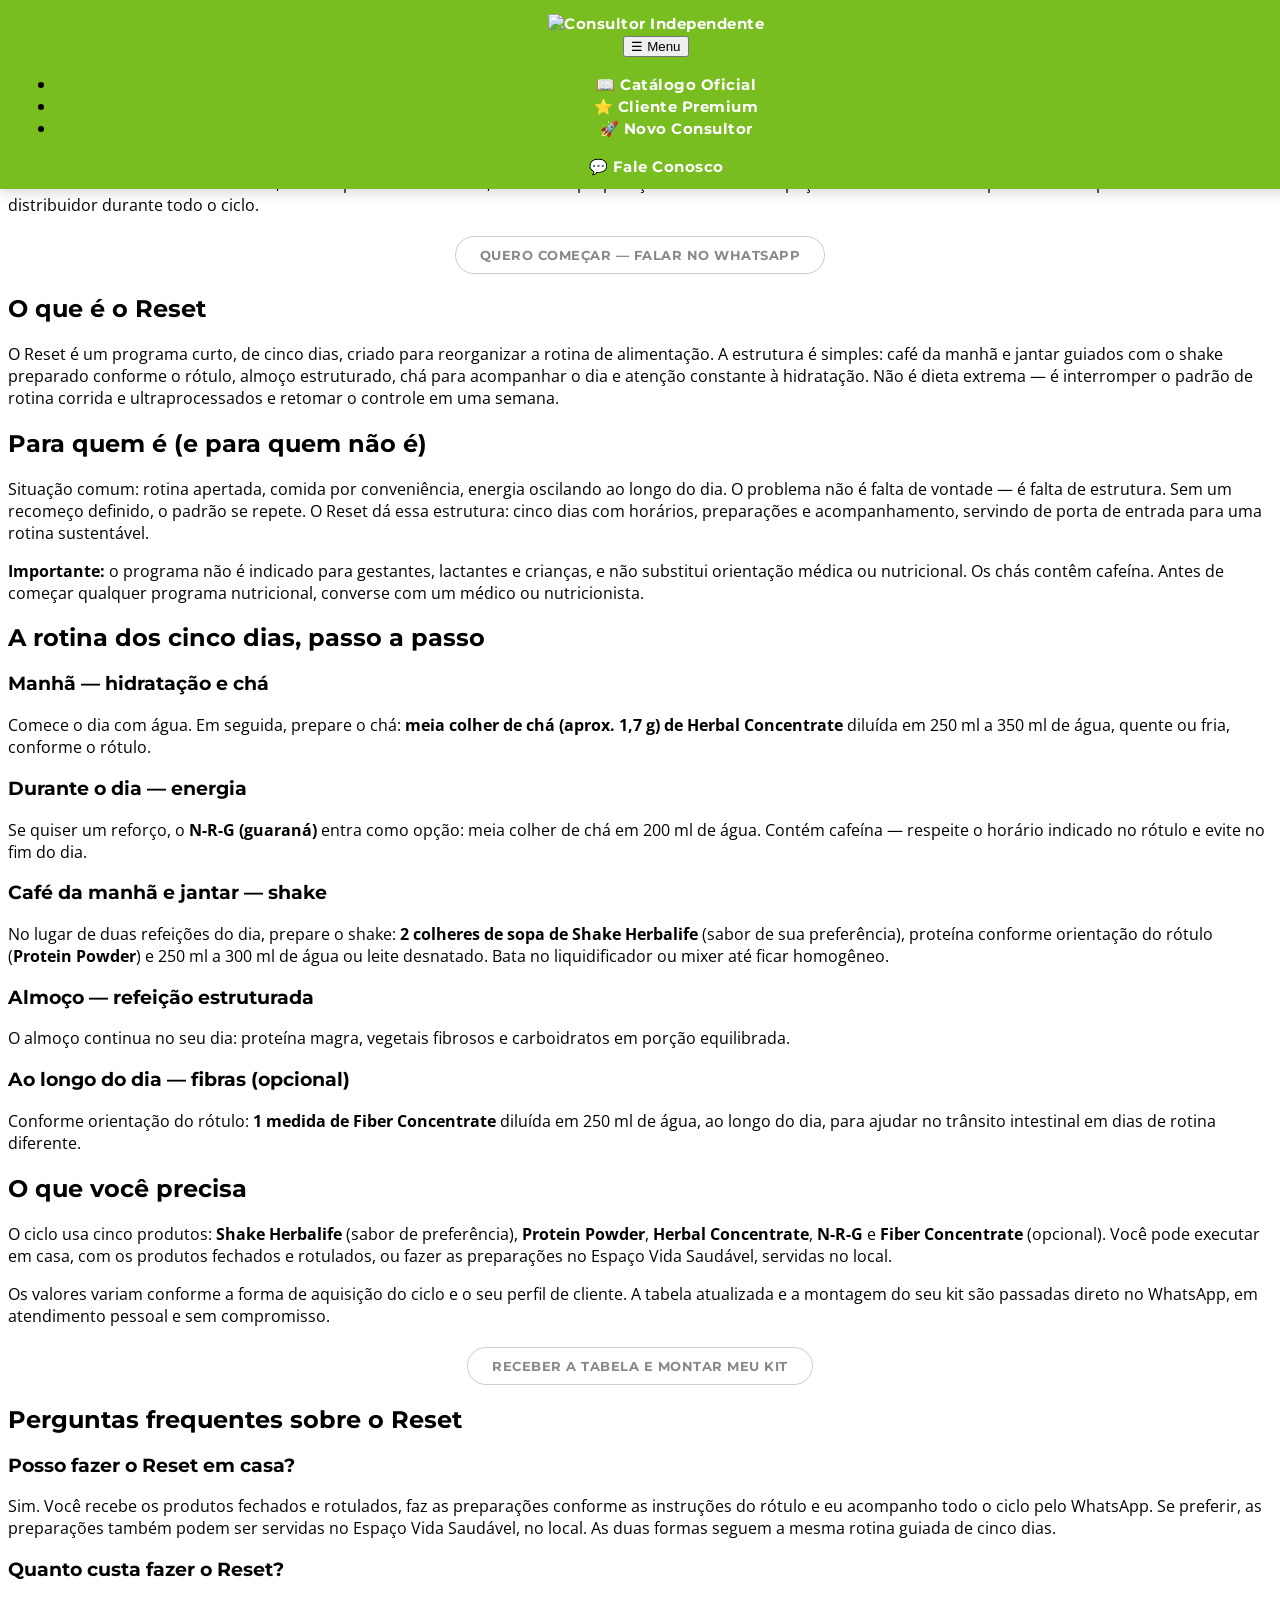
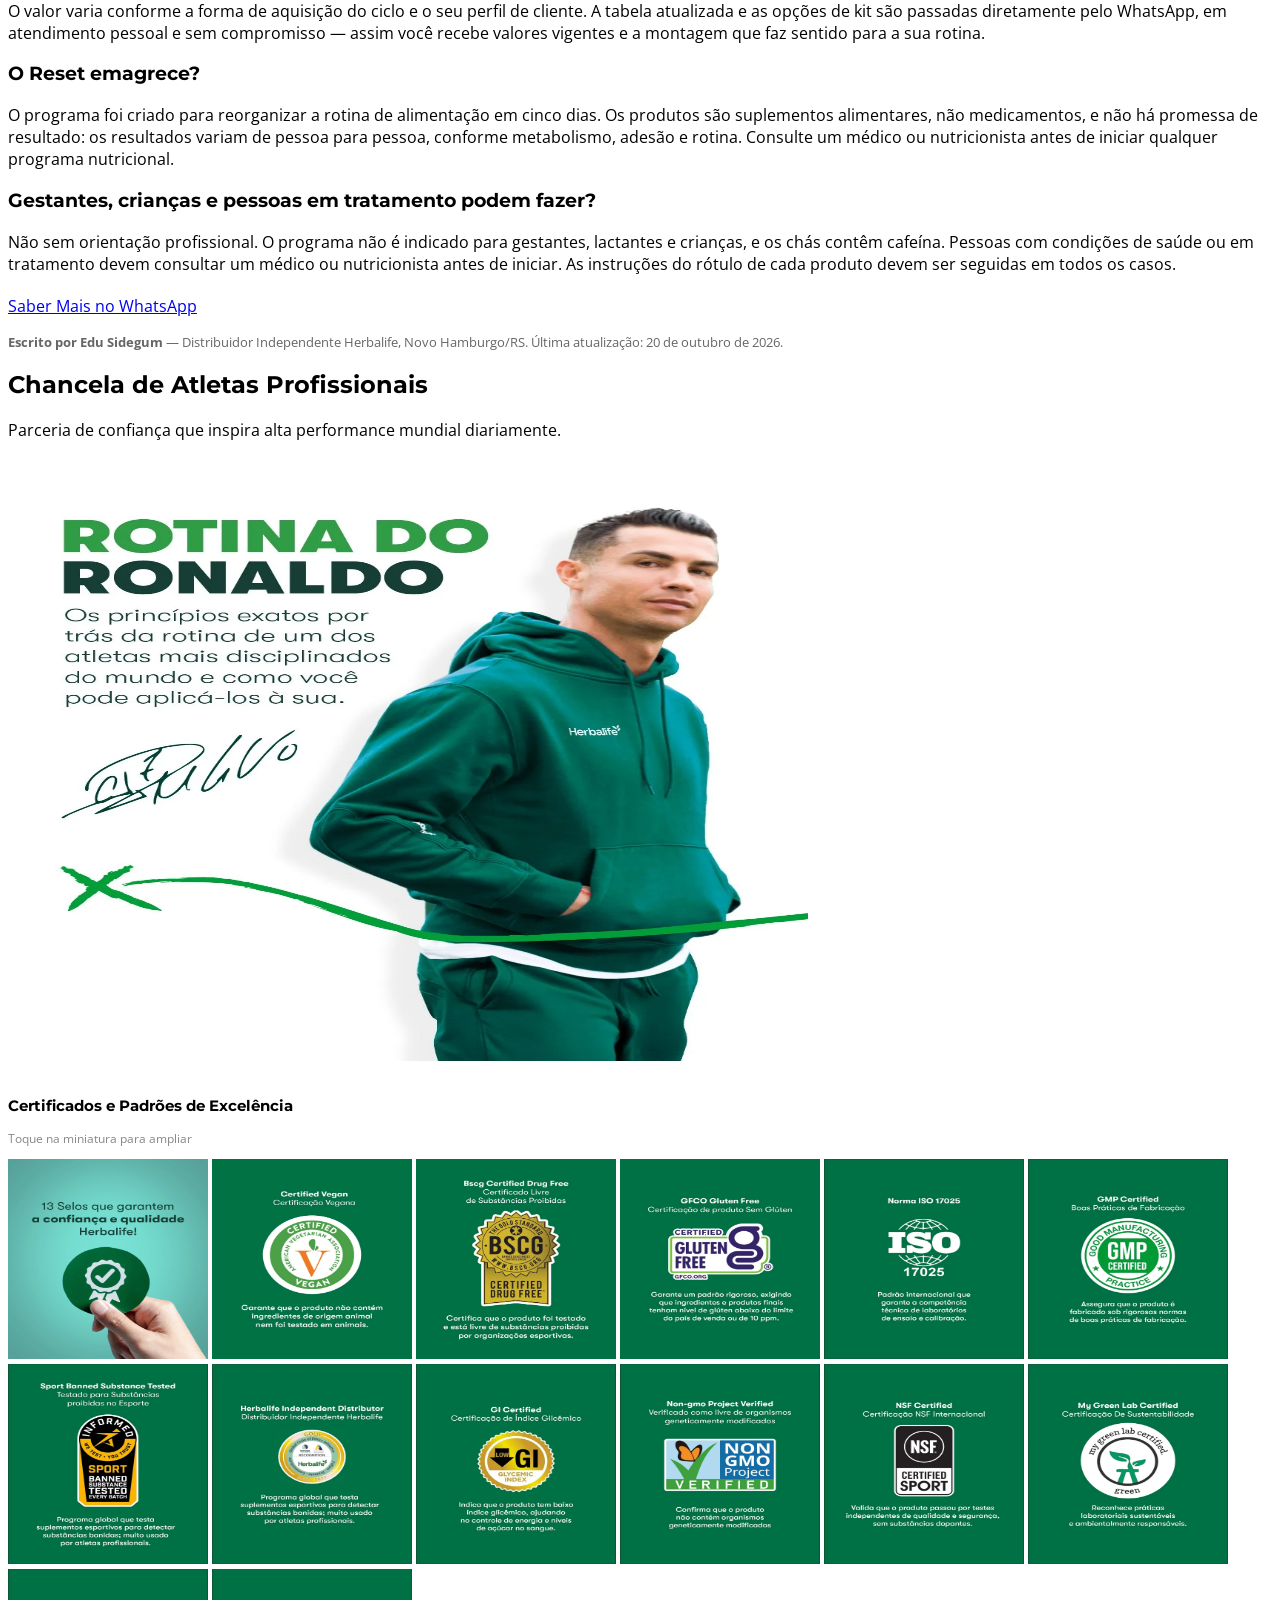
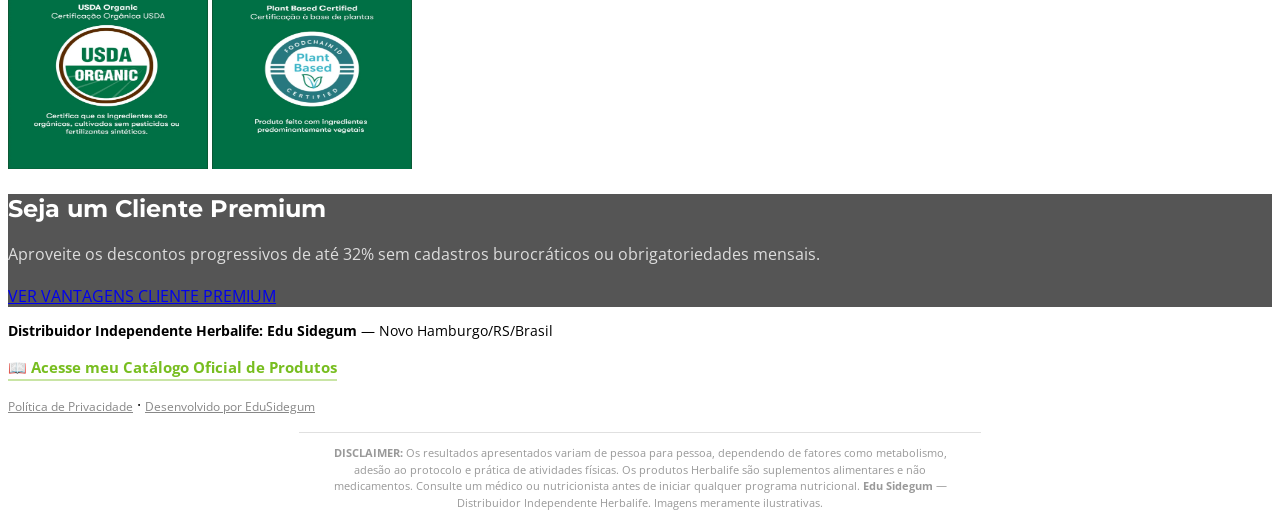
==== index_Vs1.html @ 4e740cec "Add index_Vs1.html for Reset program details" ====
<!DOCTYPE html>
<html lang="pt-BR">
<head>
    <meta charset="UTF-8">
    <meta name="viewport" content="width=device-width, initial-scale=1.0">

    <!-- SEO On-Page -->
    <title>Como Fazer o Reset de 5 Dias | Distribuidor Herbalife</title>
    <meta name="description" content="Passo a passo do Reset de 5 dias: rotina guiada com bebidas funcionais, hidratação e substituição de refeições. Acompanhamento em RS e todo Brasil.">
    <meta name="author" content="Edu Sidegum — Consultor Independente Herbalife">
    <meta name="theme-color" content="#78BE20">
    <link rel="canonical" href="https://edusidegum.github.io/reset/reset.html">
    <meta name="geo.region" content="BR-RS">
    <meta name="geo.placename" content="Novo Hamburgo">
    <meta name="robots" content="index, follow">

    <!-- Open Graph -->
    <meta property="og:title" content="Como Fazer o Reset de 5 Dias | Distribuidor Herbalife">
    <meta property="og:description" content="Rotina guiada de 5 dias com bebidas funcionais, hidratação e substituição de refeições. Acompanhamento do distribuidor.">
    <meta property="og:image" content="https://edusidegum.github.io/reset/img/reset1.png">
    <meta property="og:url" content="https://edusidegum.github.io/reset/reset.html">
    <meta property="og:type" content="article">
    <meta property="og:locale" content="pt_BR">

    <!-- Twitter Card -->
    <meta name="twitter:card" content="summary_large_image">
    <meta name="twitter:title" content="Como Fazer o Reset de 5 Dias | Distribuidor Herbalife">
    <meta name="twitter:description" content="Rotina guiada de 5 dias com bebidas funcionais, hidratação e substituição de refeições.">
    <meta name="twitter:image" content="https://edusidegum.github.io/reset/img/reset1.png">

    <link rel="preconnect" href="https://fonts.googleapis.com">
    <link rel="preconnect" href="https://fonts.gstatic.com" crossorigin>
    <link href="https://fonts.googleapis.com/css2?family=Montserrat:wght@700;800&family=Open+Sans:wght@400;600&display=swap" rel="stylesheet" media="print" onload="this.onload=null;this.media='all'">
    <noscript><link href="https://fonts.googleapis.com/css2?family=Montserrat:wght@700;800&family=Open+Sans:wght@400;600&display=swap" rel="stylesheet"></noscript>

    <!-- CSS externo compartilhado (hypedrink) — assíncrono -->
    <link rel="preload" href="https://edusidegum.github.io/hypedrink/assets/css/style.css" as="style" crossorigin="anonymous" onload="this.onload=null;this.rel='stylesheet'">
    <noscript><link rel="stylesheet" href="https://edusidegum.github.io/hypedrink/assets/css/style.css"></noscript>

    <!-- CSS Crítico Inline -->
    <style>
        .sticky-header {
            position: fixed;
            top: 0; left: 0;
            width: 100%;
            background: #78BE20;
            z-index: 1000;
            text-align: center;
            padding: 12px 16px;
            box-shadow: 0 4px 12px rgba(0,0,0,0.15);
        }
        .sticky-header a {
            color: #fff;
            font-family: 'Montserrat', sans-serif;
            font-weight: 700;
            font-size: 15px;
            text-decoration: none;
            letter-spacing: 0.5px;
        }
        .header-spacer { height: 56px; }
        body { font-family: 'Open Sans', Arial, Helvetica, sans-serif; }
        h1, h2, h3 { font-family: 'Montserrat', Arial Black, sans-serif; }
    </style>

    <!-- JSON-LD Structured Data -->
    <script type="application/ld+json">
    {
        "@context": "https://schema.org",
        "@graph": [
            {
                "@type": "Organization",
                "@id": "https://edusidegum.github.io/reset/#organization",
                "name": "Edu Sidegum — Consultor Independente Herbalife",
                "url": "https://edusidegum.github.io/reset/",
                "contactPoint": {
                    "@type": "ContactPoint",
                    "telephone": "+55-51-99966-3200",
                    "contactType": "customer service",
                    "areaServed": "BR",
                    "availableLanguage": "Portuguese"
                },
                "address": {
                    "@type": "PostalAddress",
                    "addressLocality": "Novo Hamburgo",
                    "addressRegion": "RS",
                    "addressCountry": "BR"
                }
            },
            {
                "@type": "WebSite",
                "@id": "https://edusidegum.github.io/reset/#website",
                "url": "https://edusidegum.github.io/reset/",
                "name": "Reset 5 Dias — Distribuidor Independente Herbalife",
                "inLanguage": "pt-BR",
                "publisher": { "@id": "https://edusidegum.github.io/reset/#organization" }
            },
            {
                "@type": "WebPage",
                "@id": "https://edusidegum.github.io/reset/reset.html#webpage",
                "url": "https://edusidegum.github.io/reset/reset.html",
                "name": "Como Fazer o Reset de 5 Dias | Distribuidor Herbalife",
                "isPartOf": { "@id": "https://edusidegum.github.io/reset/#website" },
                "inLanguage": "pt-BR",
                "datePublished": "2026-10-20",
                "dateModified": "2026-10-20",
                "author": { "@id": "https://edusidegum.github.io/reset/#organization" }
            },
            {
                "@type": "BreadcrumbList",
                "@id": "https://edusidegum.github.io/reset/reset.html#breadcrumb",
                "itemListElement": [
                    { "@type": "ListItem", "position": 1, "name": "Home", "item": "https://edusidegum.github.io/reset/" },
                    { "@type": "ListItem", "position": 2, "name": "Como Fazer o Reset", "item": "https://edusidegum.github.io/reset/reset.html" }
                ]
            },
            {
                "@type": "FAQPage",
                "@id": "https://edusidegum.github.io/reset/reset.html#faq",
                "mainEntity": [
                    {
                        "@type": "Question",
                        "name": "Posso fazer o Reset em casa?",
                        "acceptedAnswer": {
                            "@type": "Answer",
                            "text": "Sim. Você recebe os produtos fechados e rotulados, faz as preparações conforme as instruções do rótulo e o distribuidor acompanha todo o ciclo pelo WhatsApp. Se preferir, as preparações também podem ser servidas no Espaço Vida Saudável, no local. As duas formas seguem a mesma rotina guiada de cinco dias."
                        }
                    },
                    {
                        "@type": "Question",
                        "name": "Quanto custa fazer o Reset?",
                        "acceptedAnswer": {
                            "@type": "Answer",
                            "text": "O valor varia conforme a forma de aquisição do ciclo e o seu perfil de cliente. A tabela atualizada e as opções de kit são passadas diretamente pelo WhatsApp, em atendimento pessoal e sem compromisso — assim você recebe valores vigentes e a montagem que faz sentido para a sua rotina."
                        }
                    },
                    {
                        "@type": "Question",
                        "name": "O Reset emagrece?",
                        "acceptedAnswer": {
                            "@type": "Answer",
                            "text": "O programa foi criado para reorganizar a rotina de alimentação em cinco dias. Os produtos são suplementos alimentares, não medicamentos, e não há promessa de resultado: os resultados variam de pessoa para pessoa, conforme metabolismo, adesão e rotina. Consulte um médico ou nutricionista antes de iniciar qualquer programa nutricional."
                        }
                    },
                    {
                        "@type": "Question",
                        "name": "Gestantes, crianças e pessoas em tratamento podem fazer?",
                        "acceptedAnswer": {
                            "@type": "Answer",
                            "text": "Não sem orientação profissional. O programa não é indicado para gestantes, lactantes e crianças, e os chás contêm cafeína. Pessoas com condições de saúde ou em tratamento devem consultar um médico ou nutricionista antes de iniciar. As instruções do rótulo de cada produto devem ser seguidas em todos os casos."
                        }
                    }
                ]
            }
        ]
    }
    </script>
</head>

<body>
<!-- ═══════════ HEADER STICKY ═══════════ -->
    <header class="sticky-header" role="banner" aria-label="Barra de navegação principal">
        <a href="https://edusidegum.github.io/reset/" aria-label="Página inicial Reset" class="topbar-brand">
            <img src="https://edusidegum.github.io/hypedrink/img/Herbalife-Logo.webp" alt="Consultor Independente" class="topbar-logo" width="128" height="128">
        </a>
        <nav class="menu-dropdown" aria-label="Menu de páginas">
            <button class="menu-toggle" aria-label="Abrir menu">☰ Menu</button>
            <ul class="menu-lista">
                <li><a href="https://catalogoherbalife.com.br/edusidegum" target="_blank" rel="noopener">📖 Catálogo Oficial</a></li>
                <li><a href="https://edusidegum.github.io/HLFPremium/cadastro/" target="_blank" rel="noopener">⭐ Cliente Premium</a></li>
                <li><a href="https://edusidegum.github.io/cadastro/cadastro.html" target="_blank" rel="noopener">🚀 Novo Consultor</a></li>
            </ul>
        </nav>
        <a href="https://wa.me/5551999663200?text=Resset%2C%20como%20fazer%20%3F" class="btn-cta" target="_blank" rel="noopener" aria-label="Falar no WhatsApp">💬 Fale Conosco</a>
    </header>
    <div class="header-spacer"></div>

<!-- ═══════════ CONTEÚDO PRINCIPAL ═══════════ -->
    <main class="container" role="main">
        <!-- Breadcrumb -->
        <nav aria-label="Breadcrumb" style="font-size:12px;color:#999;margin-bottom:12px;padding:0 4px;">
            <ol style="list-style:none;display:flex;gap:6px;padding:0;margin:0;">
                <li><a href="index.html" style="color:#78BE20;text-decoration:none;">Home</a></li>
                <li style="color:#bbb;">›</li>
                <li aria-current="page" style="color:#666;">Como Fazer o Reset</li>
            </ol>
        </nav>

        <section class="card" id="introducao" aria-labelledby="headline-como-fazer">
            <h1 id="headline-como-fazer">Como Fazer o Reset de 5 Dias</h1>
            <p>O <strong>Reset de 5 Dias</strong> é um programa guiado com produtos Herbalife: bebidas funcionais, hidratação reforçada e substituição de refeições por shake, ao longo de cinco dias. Você executa a rotina em casa, com os produtos fechados, ou com as preparações servidas no Espaço Vida Saudável — sempre com acompanhamento do distribuidor durante todo o ciclo.</p>
            <p style="text-align:center;margin:20px 0;">
                <a href="https://wa.me/5551999663200?text=Resset%2C%20como%20fazer%20%3F" target="_blank" rel="noopener" style="display:inline-block;padding:10px 24px;border:1px solid #ccc;border-radius:50px;color:#888;background:#fff;font-family:'Montserrat',sans-serif;font-size:13px;font-weight:700;text-decoration:none;text-transform:uppercase;letter-spacing:0.5px;transition:all 0.2s;">Quero começar — falar no WhatsApp</a>
            </p>

            <h2 id="o-que-e">O que é o Reset</h2>
            <p>O Reset é um programa curto, de cinco dias, criado para reorganizar a rotina de alimentação. A estrutura é simples: café da manhã e jantar guiados com o shake preparado conforme o rótulo, almoço estruturado, chá para acompanhar o dia e atenção constante à hidratação. Não é dieta extrema — é interromper o padrão de rotina corrida e ultraprocessados e retomar o controle em uma semana.</p>

            <h2 id="para-quem">Para quem é (e para quem não é)</h2>
            <p>Situação comum: rotina apertada, comida por conveniência, energia oscilando ao longo do dia. O problema não é falta de vontade — é falta de estrutura. Sem um recomeço definido, o padrão se repete. O Reset dá essa estrutura: cinco dias com horários, preparações e acompanhamento, servindo de porta de entrada para uma rotina sustentável.</p>
            <p><strong>Importante:</strong> o programa não é indicado para gestantes, lactantes e crianças, e não substitui orientação médica ou nutricional. Os chás contêm cafeína. Antes de começar qualquer programa nutricional, converse com um médico ou nutricionista.</p>

            <h2 id="rotina">A rotina dos cinco dias, passo a passo</h2>

            <h3>Manhã — hidratação e chá</h3>
            <p>Comece o dia com água. Em seguida, prepare o chá: <strong>meia colher de chá (aprox. 1,7 g) de Herbal Concentrate</strong> diluída em 250 ml a 350 ml de água, quente ou fria, conforme o rótulo.</p>

            <h3>Durante o dia — energia</h3>
            <p>Se quiser um reforço, o <strong>N-R-G (guaraná)</strong> entra como opção: meia colher de chá em 200 ml de água. Contém cafeína — respeite o horário indicado no rótulo e evite no fim do dia.</p>

            <h3>Café da manhã e jantar — shake</h3>
            <p>No lugar de duas refeições do dia, prepare o shake: <strong>2 colheres de sopa de Shake Herbalife</strong> (sabor de sua preferência), proteína conforme orientação do rótulo (<strong>Protein Powder</strong>) e 250 ml a 300 ml de água ou leite desnatado. Bata no liquidificador ou mixer até ficar homogêneo.</p>

            <h3>Almoço — refeição estruturada</h3>
            <p>O almoço continua no seu dia: proteína magra, vegetais fibrosos e carboidratos em porção equilibrada.</p>

            <h3>Ao longo do dia — fibras (opcional)</h3>
            <p>Conforme orientação do rótulo: <strong>1 medida de Fiber Concentrate</strong> diluída em 250 ml de água, ao longo do dia, para ajudar no trânsito intestinal em dias de rotina diferente.</p>
        </section>

        <section class="card" id="o-que-precisa" aria-labelledby="headline-precisa">
            <h2 id="headline-precisa">O que você precisa</h2>
            <p>O ciclo usa cinco produtos: <strong>Shake Herbalife</strong> (sabor de preferência), <strong>Protein Powder</strong>, <strong>Herbal Concentrate</strong>, <strong>N-R-G</strong> e <strong>Fiber Concentrate</strong> (opcional). Você pode executar em casa, com os produtos fechados e rotulados, ou fazer as preparações no Espaço Vida Saudável, servidas no local.</p>
            <p>Os valores variam conforme a forma de aquisição do ciclo e o seu perfil de cliente. A tabela atualizada e a montagem do seu kit são passadas direto no WhatsApp, em atendimento pessoal e sem compromisso.</p>
            <p style="text-align:center;margin:20px 0;">
                <a href="https://wa.me/5551999663200?text=Resset%2C%20como%20fazer%20%3F" target="_blank" rel="noopener" style="display:inline-block;padding:10px 24px;border:1px solid #ccc;border-radius:50px;color:#888;background:#fff;font-family:'Montserrat',sans-serif;font-size:13px;font-weight:700;text-decoration:none;text-transform:uppercase;letter-spacing:0.5px;transition:all 0.2s;">Receber a tabela e montar meu kit</a>
            </p>
        </section>

        <div class="separator-1" aria-hidden="true"></div>

        <section class="card" id="faq" aria-labelledby="headline-faq">
            <h2 id="headline-faq">Perguntas frequentes sobre o Reset</h2>

            <h3>Posso fazer o Reset em casa?</h3>
            <p>Sim. Você recebe os produtos fechados e rotulados, faz as preparações conforme as instruções do rótulo e eu acompanho todo o ciclo pelo WhatsApp. Se preferir, as preparações também podem ser servidas no Espaço Vida Saudável, no local. As duas formas seguem a mesma rotina guiada de cinco dias.</p>

            <h3>Quanto custa fazer o Reset?</h3>
            <p>O valor varia conforme a forma de aquisição do ciclo e o seu perfil de cliente. A tabela atualizada e as opções de kit são passadas diretamente pelo WhatsApp, em atendimento pessoal e sem compromisso — assim você recebe valores vigentes e a montagem que faz sentido para a sua rotina.</p>

            <h3>O Reset emagrece?</h3>
            <p>O programa foi criado para reorganizar a rotina de alimentação em cinco dias. Os produtos são suplementos alimentares, não medicamentos, e não há promessa de resultado: os resultados variam de pessoa para pessoa, conforme metabolismo, adesão e rotina. Consulte um médico ou nutricionista antes de iniciar qualquer programa nutricional.</p>

            <h3>Gestantes, crianças e pessoas em tratamento podem fazer?</h3>
            <p>Não sem orientação profissional. O programa não é indicado para gestantes, lactantes e crianças, e os chás contêm cafeína. Pessoas com condições de saúde ou em tratamento devem consultar um médico ou nutricionista antes de iniciar. As instruções do rótulo de cada produto devem ser seguidas em todos os casos.</p>

            <p style="margin-top:20px;">
                <a href="https://wa.me/5551999663200?text=Resset%2C%20como%20fazer%20%3F" class="btn-primary-whats" aria-label="Falar sobre o Reset no WhatsApp">Saber Mais no WhatsApp</a>
            </p>
        </section>

        <section class="card" id="autoria" style="font-size:13px;color:#666;">
            <p style="margin:0;"><strong>Escrito por Edu Sidegum</strong> — Distribuidor Independente Herbalife, Novo Hamburgo/RS. Última atualização: 20 de outubro de 2026.</p>
        </section>
    </main>

     <!-- Chancela de Atletas Profissionais -->
        <section class="card" aria-labelledby="headline-chancela">
            <h2 id="headline-chancela">Chancela de Atletas Profissionais</h2>
            <p style="margin-bottom:20px;">Parceria de confiança que inspira alta performance mundial diariamente.</p>
            <img class="img-fluid" src="img/cr7_20anos.webp" width="800" height="600" alt="Cristiano Ronaldo celebrando 20 anos de parceria com a Herbalife Nutrition" loading="lazy">
            <h3 style="margin-top:30px;font-size:15px;">Certificados e Padrões de Excelência</h3>
            <p style="font-size:12px;color:#888;">Toque na miniatura para ampliar</p>
            <div class="selos-carrossel" role="list" aria-label="Galeria de certificados e selos de excelência">
                <img src="img/selos/selo1.webp"   width="200" height="200" alt="Certificado 1"  role="listitem" loading="lazy" onclick="openLightbox(this.src)">
                <img src="img/selos/selo12.webp"  width="200" height="200" alt="Certificado 2"  role="listitem" loading="lazy" onclick="openLightbox(this.src)">
                <img src="img/selos/selo123.webp" width="200" height="200" alt="Certificado 3"  role="listitem" loading="lazy" onclick="openLightbox(this.src)">
                <img src="img/selos/selo4.webp"   width="200" height="200" alt="Certificado 4"  role="listitem" loading="lazy" onclick="openLightbox(this.src)">
                <img src="img/selos/selo45.webp"  width="200" height="200" alt="Certificado 5"  role="listitem" loading="lazy" onclick="openLightbox(this.src)">
                <img src="img/selos/selo456.webp" width="200" height="200" alt="Certificado 6"  role="listitem" loading="lazy" onclick="openLightbox(this.src)">
                <img src="img/selos/selo7.webp"   width="200" height="200" alt="Certificado 7"  role="listitem" loading="lazy" onclick="openLightbox(this.src)">
                <img src="img/selos/selo78.webp"  width="200" height="200" alt="Certificado 8"  role="listitem" loading="lazy" onclick="openLightbox(this.src)">
                <img src="img/selos/selo789.webp" width="200" height="200" alt="Certificado 9"  role="listitem" loading="lazy" onclick="openLightbox(this.src)">
                <img src="img/selos/selo9.webp"   width="200" height="200" alt="Certificado 10" role="listitem" loading="lazy" onclick="openLightbox(this.src)">
                <img src="img/selos/selo91.webp"  width="200" height="200" alt="Certificado 11" role="listitem" loading="lazy" onclick="openLightbox(this.src)">
                <img src="img/selos/selo911.webp" width="200" height="200" alt="Certificado 12" role="listitem" loading="lazy" onclick="openLightbox(this.src)">
                <img src="img/selos/selo913.webp" width="200" height="200" alt="Certificado 13" role="listitem" loading="lazy" onclick="openLightbox(this.src)">
                <img src="img/selos/selo914.webp" width="200" height="200" alt="Certificado 14" role="listitem" loading="lazy" onclick="openLightbox(this.src)">
            </div>
        </section>

        <div class="separator-3" aria-hidden="true"></div>

        <!-- Cliente Premium -->
        <section class="card" style="background:#555;color:white;" aria-labelledby="headline-premium">
            <h2 id="headline-premium">Seja um Cliente Premium</h2>
            <p style="color:#DDD;margin-bottom:20px;">Aproveite os descontos progressivos de até 32% sem cadastros burocráticos ou obrigatoriedades mensais.</p>
            <a href="https://edusidegum.github.io/cadastro/cadastro.html" target="_blank" rel="noopener" class="btn-secondary" aria-label="Ver vantagens do Cliente Premium (abre em nova aba)">VER VANTAGENS CLIENTE PREMIUM</a>
        </section>
    </main>

    <!-- ═══════════ RODAPÉ ═══════════ -->

    <!-- ═══════════ RODAPÉ ═══════════ -->
    <footer role="contentinfo">
        <p style="font-size:14px;margin-bottom:12px;"><strong>Distribuidor Independente Herbalife: Edu Sidegum</strong> — Novo Hamburgo/RS/Brasil</p>
        <p>
            <a href="https://catalogoherbalife.com.br/edusidegum" target="_blank" rel="noopener" style="color:#78BE20;font-weight:bold;font-size:15px;text-decoration:none;border-bottom:2px solid rgba(120,190,32,0.4);padding-bottom:2px;" aria-label="Acessar catálogo oficial de produtos Herbalife (abre em nova aba)">📖 Acesse meu Catálogo Oficial de Produtos</a>
        </p>
        <p>
            <a href="https://edusidegum.github.io/menu/compartilhado/politicadeprivacidade.html" style="color:#888;font-size:12px;">Política de Privacidade</a>
            ·
            <a href="https://edusidegum.github.io/edusidegum/" style="color:#888;font-size:12px;">Desenvolvido por EduSidegum</a>
        </p>
        <div style="max-width:650px;margin:10px auto 0;padding:12px 16px;border-top:1px solid #e0e0e0;text-align:center;">
            <p style="font-size:11px;color:#999;line-height:1.5;margin:0;">
                <strong>DISCLAIMER:</strong> Os resultados apresentados variam de pessoa para pessoa, dependendo de fatores como metabolismo, adesão ao protocolo e prática de atividades físicas. Os produtos Herbalife são suplementos alimentares e não medicamentos. Consulte um médico ou nutricionista antes de iniciar qualquer programa nutricional. <strong>Edu Sidegum</strong> — Distribuidor Independente Herbalife. Imagens meramente ilustrativas.
            </p>
        </div>
    </footer>

<!-- ═══════════ SCRIPTS ═══════════ -->
    <script src="https://edusidegum.github.io/menu/scripts/bloco-incluir.js" defer></script>
</body>
</html>
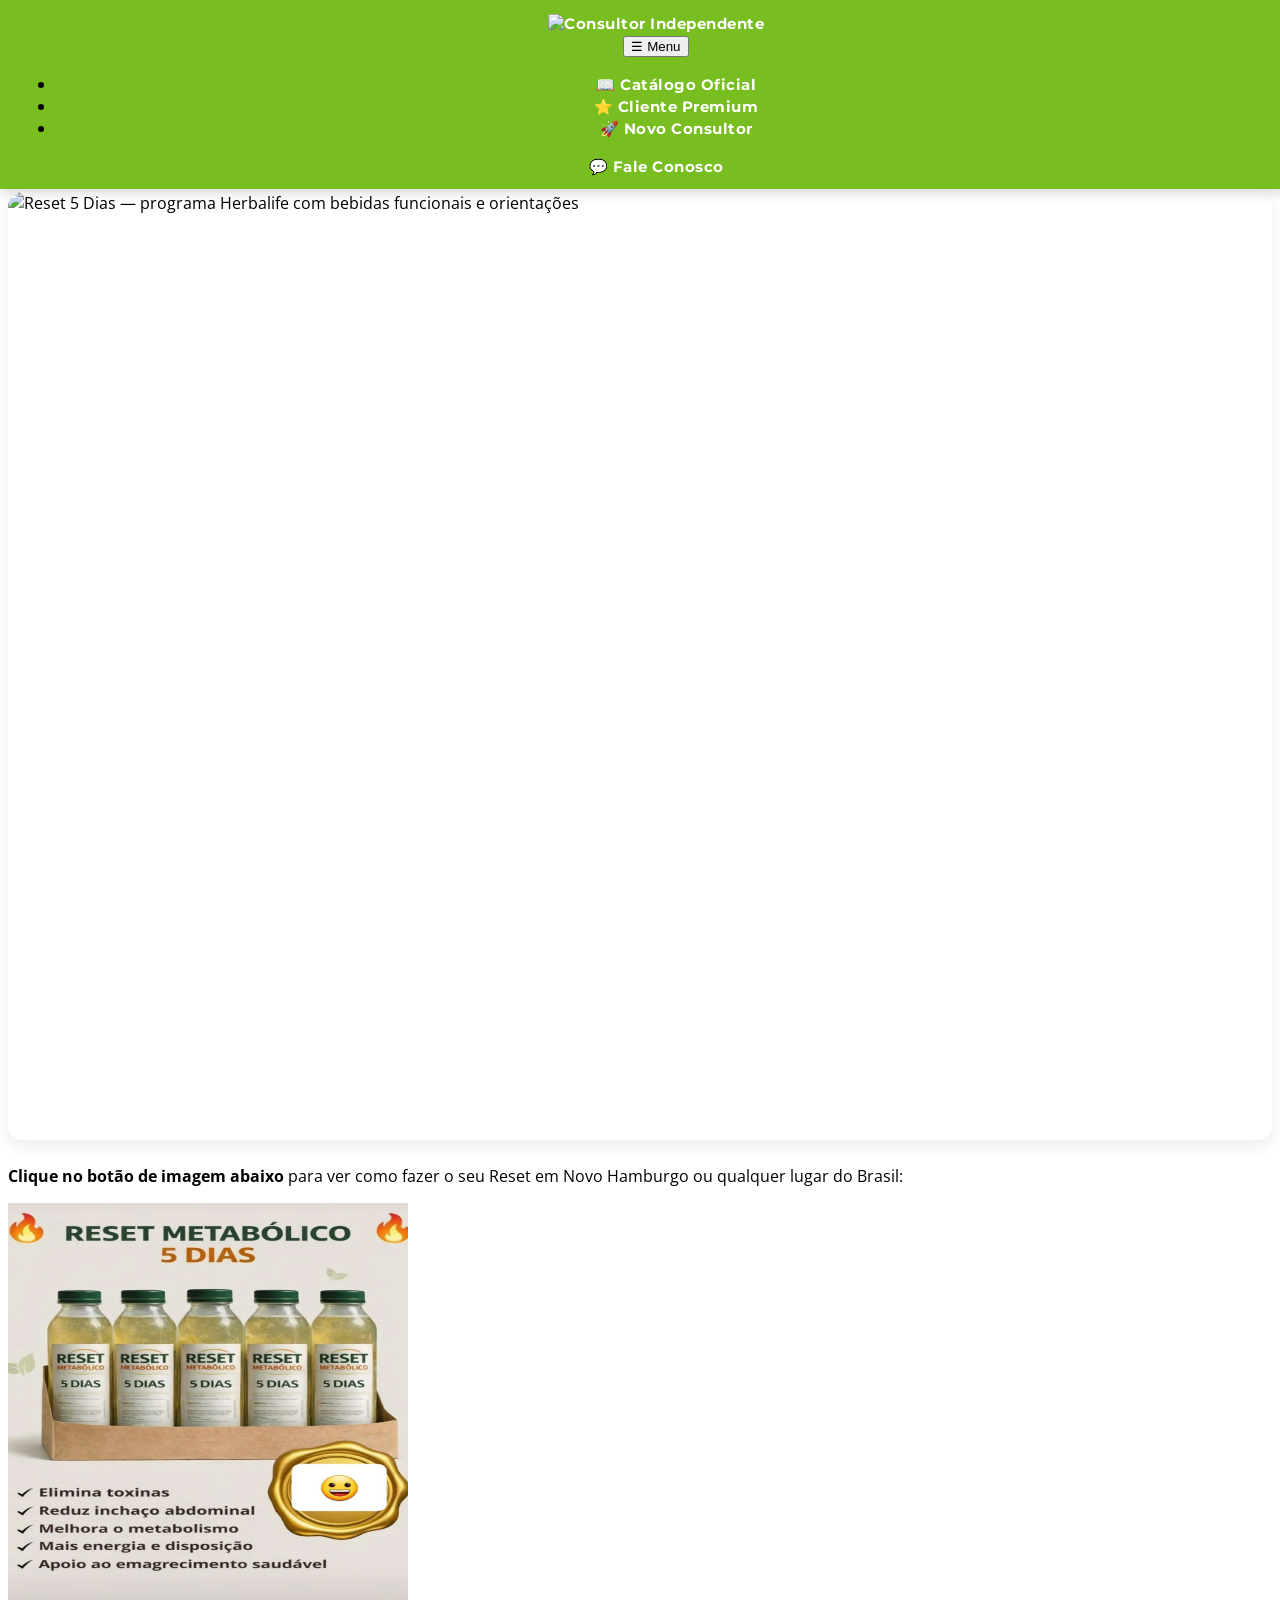
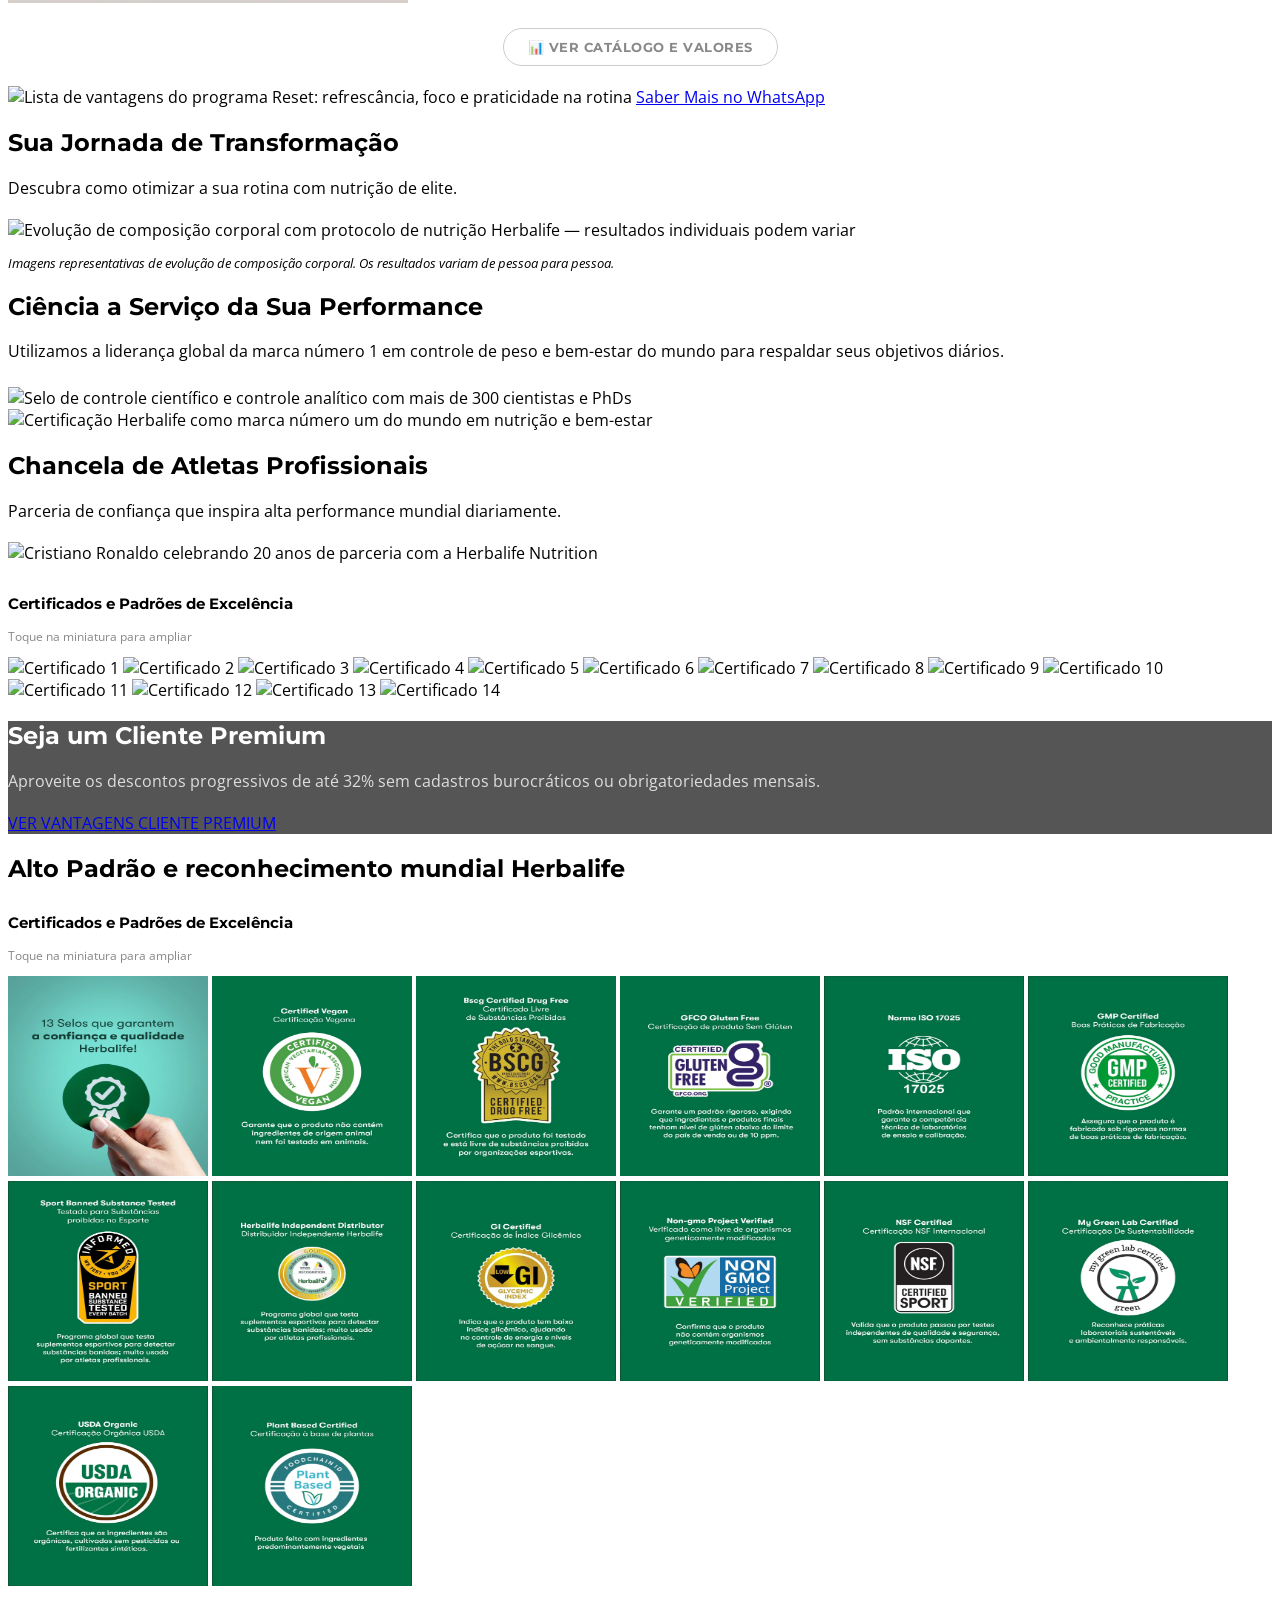
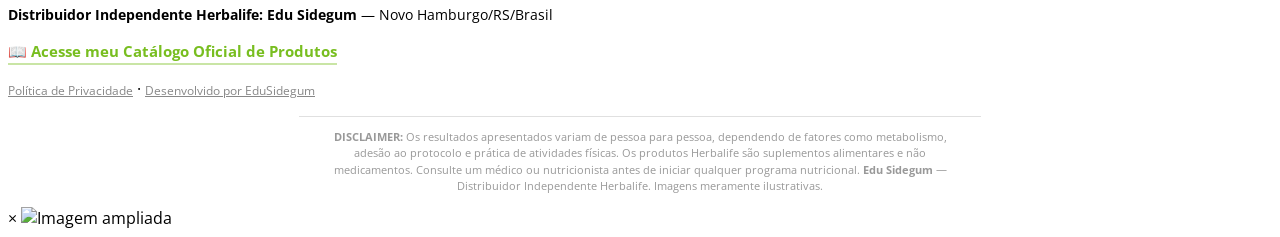
==== commit 7ca1fe58: "Revise SEO meta tags and content for Reset 5 Days Updated meta tags for SEO and adjusted links for t" ====
--- a/index_Vs1.html
+++ b/index_Vs1.html
@@ -1,39 +1,46 @@
 <!DOCTYPE html>
 <html lang="pt-BR">
-<head>
+  <head>
     <meta charset="UTF-8">
     <meta name="viewport" content="width=device-width, initial-scale=1.0">
 
     <!-- SEO On-Page -->
-    <title>Como Fazer o Reset de 5 Dias | Distribuidor Herbalife</title>
-    <meta name="description" content="Passo a passo do Reset de 5 dias: rotina guiada com bebidas funcionais, hidratação e substituição de refeições. Acompanhamento em RS e todo Brasil.">
+    <meta name="description" content="Distribuidor Independente Herbalife - RS / BR. Conheça o Reset 5 Dias, com desconto de até 32%. Acompanhamento personalizado e entrega em todo Brasil.">
     <meta name="author" content="Edu Sidegum — Consultor Independente Herbalife">
     <meta name="theme-color" content="#78BE20">
-    <link rel="canonical" href="https://edusidegum.github.io/reset/reset.html">
+    <link rel="canonical" href="https://edusidegum.github.io/reset/">
     <meta name="geo.region" content="BR-RS">
     <meta name="geo.placename" content="Novo Hamburgo">
     <meta name="robots" content="index, follow">
 
     <!-- Open Graph -->
-    <meta property="og:title" content="Como Fazer o Reset de 5 Dias | Distribuidor Herbalife">
-    <meta property="og:description" content="Rotina guiada de 5 dias com bebidas funcionais, hidratação e substituição de refeições. Acompanhamento do distribuidor.">
-    <meta property="og:image" content="https://edusidegum.github.io/reset/img/reset1.png">
-    <meta property="og:url" content="https://edusidegum.github.io/reset/reset.html">
-    <meta property="og:type" content="article">
+    <meta property="og:title" content="Reset 5 Dias — Herbalife | Distribuidor Independente">
+    <meta property="og:description" content="Cinco dias de rotina guiada com bebidas funcionais, dicas e orientações. Seja Cliente Premium com até 32% de desconto.">
+    <meta property="og:image" content="https://edusidegum.github.io/reset/img/Resset1.png">
+    <meta property="og:url" content="https://edusidegum.github.io/reset/">
+    <meta property="og:type" content="website">
     <meta property="og:locale" content="pt_BR">
 
     <!-- Twitter Card -->
     <meta name="twitter:card" content="summary_large_image">
-    <meta name="twitter:title" content="Como Fazer o Reset de 5 Dias | Distribuidor Herbalife">
-    <meta name="twitter:description" content="Rotina guiada de 5 dias com bebidas funcionais, hidratação e substituição de refeições.">
-    <meta name="twitter:image" content="https://edusidegum.github.io/reset/img/reset1.png">
+    <meta name="twitter:title" content="Reset 5 Dias — Herbalife | Distribuidor Independente">
+    <meta name="twitter:description" content="Cinco dias de rotina guiada com bebidas funcionais, dicas e orientações. Seja Cliente Premium com até 32% de desconto.">
+    <meta name="twitter:image" content="https://edusidegum.github.io/reset/img/Resset1.png">
+
+    <!-- Proteção contra cópia -->
+    <meta name="protecao-copia" content="ativado">
+
+    <title>Reset 5 Dias — Herbalife | Distribuidor Independente</title>
 
     <link rel="preconnect" href="https://fonts.googleapis.com">
     <link rel="preconnect" href="https://fonts.gstatic.com" crossorigin>
     <link href="https://fonts.googleapis.com/css2?family=Montserrat:wght@700;800&family=Open+Sans:wght@400;600&display=swap" rel="stylesheet" media="print" onload="this.onload=null;this.media='all'">
     <noscript><link href="https://fonts.googleapis.com/css2?family=Montserrat:wght@700;800&family=Open+Sans:wght@400;600&display=swap" rel="stylesheet"></noscript>
 
-    <!-- CSS externo compartilhado (hypedrink) — assíncrono -->
+    <!-- Preload LCP -->
+    <link rel="preload" as="image" href="img/Resset1.png" fetchpriority="high">
+
+    <!-- CSS externo assíncrono (compartilhado do hypedrink — sem duplicação) -->
     <link rel="preload" href="https://edusidegum.github.io/hypedrink/assets/css/style.css" as="style" crossorigin="anonymous" onload="this.onload=null;this.rel='stylesheet'">
     <noscript><link rel="stylesheet" href="https://edusidegum.github.io/hypedrink/assets/css/style.css"></noscript>
 
@@ -72,6 +79,7 @@
                 "@id": "https://edusidegum.github.io/reset/#organization",
                 "name": "Edu Sidegum — Consultor Independente Herbalife",
                 "url": "https://edusidegum.github.io/reset/",
+                "description": "Distribuidor Independente Herbalife com atuação no Rio Grande do Sul e entrega em todo Brasil.",
                 "contactPoint": {
                     "@type": "ContactPoint",
                     "telephone": "+55-51-99966-3200",
@@ -96,59 +104,17 @@
             },
             {
                 "@type": "WebPage",
-                "@id": "https://edusidegum.github.io/reset/reset.html#webpage",
-                "url": "https://edusidegum.github.io/reset/reset.html",
-                "name": "Como Fazer o Reset de 5 Dias | Distribuidor Herbalife",
+                "@id": "https://edusidegum.github.io/reset/#webpage",
+                "url": "https://edusidegum.github.io/reset/",
+                "name": "Reset 5 Dias — Herbalife | Distribuidor Independente",
                 "isPartOf": { "@id": "https://edusidegum.github.io/reset/#website" },
-                "inLanguage": "pt-BR",
-                "datePublished": "2026-10-20",
-                "dateModified": "2026-10-20",
-                "author": { "@id": "https://edusidegum.github.io/reset/#organization" }
+                "inLanguage": "pt-BR"
             },
             {
                 "@type": "BreadcrumbList",
-                "@id": "https://edusidegum.github.io/reset/reset.html#breadcrumb",
                 "itemListElement": [
                     { "@type": "ListItem", "position": 1, "name": "Home", "item": "https://edusidegum.github.io/reset/" },
-                    { "@type": "ListItem", "position": 2, "name": "Como Fazer o Reset", "item": "https://edusidegum.github.io/reset/reset.html" }
-                ]
-            },
-            {
-                "@type": "FAQPage",
-                "@id": "https://edusidegum.github.io/reset/reset.html#faq",
-                "mainEntity": [
-                    {
-                        "@type": "Question",
-                        "name": "Posso fazer o Reset em casa?",
-                        "acceptedAnswer": {
-                            "@type": "Answer",
-                            "text": "Sim. Você recebe os produtos fechados e rotulados, faz as preparações conforme as instruções do rótulo e o distribuidor acompanha todo o ciclo pelo WhatsApp. Se preferir, as preparações também podem ser servidas no Espaço Vida Saudável, no local. As duas formas seguem a mesma rotina guiada de cinco dias."
-                        }
-                    },
-                    {
-                        "@type": "Question",
-                        "name": "Quanto custa fazer o Reset?",
-                        "acceptedAnswer": {
-                            "@type": "Answer",
-                            "text": "O valor varia conforme a forma de aquisição do ciclo e o seu perfil de cliente. A tabela atualizada e as opções de kit são passadas diretamente pelo WhatsApp, em atendimento pessoal e sem compromisso — assim você recebe valores vigentes e a montagem que faz sentido para a sua rotina."
-                        }
-                    },
-                    {
-                        "@type": "Question",
-                        "name": "O Reset emagrece?",
-                        "acceptedAnswer": {
-                            "@type": "Answer",
-                            "text": "O programa foi criado para reorganizar a rotina de alimentação em cinco dias. Os produtos são suplementos alimentares, não medicamentos, e não há promessa de resultado: os resultados variam de pessoa para pessoa, conforme metabolismo, adesão e rotina. Consulte um médico ou nutricionista antes de iniciar qualquer programa nutricional."
-                        }
-                    },
-                    {
-                        "@type": "Question",
-                        "name": "Gestantes, crianças e pessoas em tratamento podem fazer?",
-                        "acceptedAnswer": {
-                            "@type": "Answer",
-                            "text": "Não sem orientação profissional. O programa não é indicado para gestantes, lactantes e crianças, e os chás contêm cafeína. Pessoas com condições de saúde ou em tratamento devem consultar um médico ou nutricionista antes de iniciar. As instruções do rótulo de cada produto devem ser seguidas em todos os casos."
-                        }
-                    }
+                    { "@type": "ListItem", "position": 2, "name": "Reset 5 Dias", "item": "https://edusidegum.github.io/reset/#experiencia" }
                 ]
             }
         ]
@@ -166,7 +132,7 @@
             <button class="menu-toggle" aria-label="Abrir menu">☰ Menu</button>
             <ul class="menu-lista">
                 <li><a href="https://catalogoherbalife.com.br/edusidegum" target="_blank" rel="noopener">📖 Catálogo Oficial</a></li>
-                <li><a href="https://edusidegum.github.io/HLFPremium/cadastro/" target="_blank" rel="noopener">⭐ Cliente Premium</a></li>
+                <li><a href="https://edusidegum.github.io/cadastro/cadastro.html" target="_blank" rel="noopener">⭐ Cliente Premium</a></li>
                 <li><a href="https://edusidegum.github.io/cadastro/cadastro.html" target="_blank" rel="noopener">🚀 Novo Consultor</a></li>
             </ul>
         </nav>
@@ -181,83 +147,91 @@
             <ol style="list-style:none;display:flex;gap:6px;padding:0;margin:0;">
                 <li><a href="index.html" style="color:#78BE20;text-decoration:none;">Home</a></li>
                 <li style="color:#bbb;">›</li>
-                <li aria-current="page" style="color:#666;">Como Fazer o Reset</li>
+                <li aria-current="page" style="color:#666;">Reset</li>
             </ol>
         </nav>
 
-        <section class="card" id="introducao" aria-labelledby="headline-como-fazer">
-            <h1 id="headline-como-fazer">Como Fazer o Reset de 5 Dias</h1>
-            <p>O <strong>Reset de 5 Dias</strong> é um programa guiado com produtos Herbalife: bebidas funcionais, hidratação reforçada e substituição de refeições por shake, ao longo de cinco dias. Você executa a rotina em casa, com os produtos fechados, ou com as preparações servidas no Espaço Vida Saudável — sempre com acompanhamento do distribuidor durante todo o ciclo.</p>
-            <p style="text-align:center;margin:20px 0;">
-                <a href="https://wa.me/5551999663200?text=Resset%2C%20como%20fazer%20%3F" target="_blank" rel="noopener" style="display:inline-block;padding:10px 24px;border:1px solid #ccc;border-radius:50px;color:#888;background:#fff;font-family:'Montserrat',sans-serif;font-size:13px;font-weight:700;text-decoration:none;text-transform:uppercase;letter-spacing:0.5px;transition:all 0.2s;">Quero começar — falar no WhatsApp</a>
-            </p>
-
-            <h2 id="o-que-e">O que é o Reset</h2>
-            <p>O Reset é um programa curto, de cinco dias, criado para reorganizar a rotina de alimentação. A estrutura é simples: café da manhã e jantar guiados com o shake preparado conforme o rótulo, almoço estruturado, chá para acompanhar o dia e atenção constante à hidratação. Não é dieta extrema — é interromper o padrão de rotina corrida e ultraprocessados e retomar o controle em uma semana.</p>
-
-            <h2 id="para-quem">Para quem é (e para quem não é)</h2>
-            <p>Situação comum: rotina apertada, comida por conveniência, energia oscilando ao longo do dia. O problema não é falta de vontade — é falta de estrutura. Sem um recomeço definido, o padrão se repete. O Reset dá essa estrutura: cinco dias com horários, preparações e acompanhamento, servindo de porta de entrada para uma rotina sustentável.</p>
-            <p><strong>Importante:</strong> o programa não é indicado para gestantes, lactantes e crianças, e não substitui orientação médica ou nutricional. Os chás contêm cafeína. Antes de começar qualquer programa nutricional, converse com um médico ou nutricionista.</p>
-
-            <h2 id="rotina">A rotina dos cinco dias, passo a passo</h2>
-
-            <h3>Manhã — hidratação e chá</h3>
-            <p>Comece o dia com água. Em seguida, prepare o chá: <strong>meia colher de chá (aprox. 1,7 g) de Herbal Concentrate</strong> diluída em 250 ml a 350 ml de água, quente ou fria, conforme o rótulo.</p>
-
-            <h3>Durante o dia — energia</h3>
-            <p>Se quiser um reforço, o <strong>N-R-G (guaraná)</strong> entra como opção: meia colher de chá em 200 ml de água. Contém cafeína — respeite o horário indicado no rótulo e evite no fim do dia.</p>
-
-            <h3>Café da manhã e jantar — shake</h3>
-            <p>No lugar de duas refeições do dia, prepare o shake: <strong>2 colheres de sopa de Shake Herbalife</strong> (sabor de sua preferência), proteína conforme orientação do rótulo (<strong>Protein Powder</strong>) e 250 ml a 300 ml de água ou leite desnatado. Bata no liquidificador ou mixer até ficar homogêneo.</p>
-
-            <h3>Almoço — refeição estruturada</h3>
-            <p>O almoço continua no seu dia: proteína magra, vegetais fibrosos e carboidratos em porção equilibrada.</p>
-
-            <h3>Ao longo do dia — fibras (opcional)</h3>
-            <p>Conforme orientação do rótulo: <strong>1 medida de Fiber Concentrate</strong> diluída em 250 ml de água, ao longo do dia, para ajudar no trânsito intestinal em dias de rotina diferente.</p>
-        </section>
-
-        <section class="card" id="o-que-precisa" aria-labelledby="headline-precisa">
-            <h2 id="headline-precisa">O que você precisa</h2>
-            <p>O ciclo usa cinco produtos: <strong>Shake Herbalife</strong> (sabor de preferência), <strong>Protein Powder</strong>, <strong>Herbal Concentrate</strong>, <strong>N-R-G</strong> e <strong>Fiber Concentrate</strong> (opcional). Você pode executar em casa, com os produtos fechados e rotulados, ou fazer as preparações no Espaço Vida Saudável, servidas no local.</p>
-            <p>Os valores variam conforme a forma de aquisição do ciclo e o seu perfil de cliente. A tabela atualizada e a montagem do seu kit são passadas direto no WhatsApp, em atendimento pessoal e sem compromisso.</p>
-            <p style="text-align:center;margin:20px 0;">
-                <a href="https://wa.me/5551999663200?text=Resset%2C%20como%20fazer%20%3F" target="_blank" rel="noopener" style="display:inline-block;padding:10px 24px;border:1px solid #ccc;border-radius:50px;color:#888;background:#fff;font-family:'Montserrat',sans-serif;font-size:13px;font-weight:700;text-decoration:none;text-transform:uppercase;letter-spacing:0.5px;transition:all 0.2s;">Receber a tabela e montar meu kit</a>
-            </p>
+        <!-- Experiência Reset -->
+        <section class="card" id="experiencia" style="border:2px solid var(--primary);" aria-labelledby="headline-experiencia">
+            <h2 id="headline-experiencia">A Experiência Reset 5 Dias</h2>
+            <p style="margin-bottom:20px;">Cinco dias de rotina guiada, com bebidas funcionais, dicas e orientações para acompanhar você.</p>
+
+            <div style="aspect-ratio:800/600;width:100%;overflow:hidden;border-radius:15px;box-shadow:0 6px 18px rgba(0,0,0,0.08);margin-bottom:25px;">
+                <img src="img/Resset1.png" width="800" height="600" alt="Reset 5 Dias — programa Herbalife com bebidas funcionais e orientações" fetchpriority="high" decoding="async" style="width:100%;height:100%;object-fit:contain;display:block;">
+            </div>
+
+            <p><strong>Clique no botão de imagem abaixo</strong> para ver como fazer o seu Reset em Novo Hamburgo ou qualquer lugar do Brasil:</p>
+            <a href="reset.html" aria-label="Ver como fazer o Reset 5 Dias">
+                <img class="img-fluid img-link" src="img/reset2.png" width="400" height="400" alt="Botão com selo para acessar a página de como fazer o Reset">
+            </a>
+
+            <div style="text-align:center;margin:20px 0;">
+                <a href="https://catalogoherbalife.com.br/edusidegum" target="_blank" rel="noopener" style="display:inline-block;padding:10px 24px;border:1px solid #ccc;border-radius:50px;color:#888;background:#fff;font-family:'Montserrat',sans-serif;font-size:13px;font-weight:700;text-decoration:none;text-transform:uppercase;letter-spacing:0.5px;transition:all 0.2s;">📊 Ver Catálogo e Valores</a>
+            </div>
+
+            <img class="img-fluid" src="https://edusidegum.github.io/hypedrink/img/HypeVantagens.webp" width="800" height="600" alt="Lista de vantagens do programa Reset: refrescância, foco e praticidade na rotina" loading="lazy">
+            <a href="https://wa.me/5551999663200?text=Resset%2C%20como%20fazer%20%3F" class="btn-primary-whats" aria-label="Falar sobre o Reset no WhatsApp">Saber Mais no WhatsApp</a>
+        </section>
+
+        <!-- Sua Jornada de Transformação -->
+        <section class="card" aria-labelledby="headline-jornada">
+            <h1 id="headline-jornada">Sua Jornada de Transformação</h1>
+            <p style="margin-bottom:20px;font-size:16px;">Descubra como otimizar a sua rotina com nutrição de elite.</p>
+            <img class="img-fluid" src="https://edusidegum.github.io/hypedrink/img/composicaocorporal.webp" width="800" height="600" alt="Evolução de composição corporal com protocolo de nutrição Herbalife — resultados individuais podem variar" loading="lazy">
+            <p style="font-size:13px;font-style:italic;">Imagens representativas de evolução de composição corporal. Os resultados variam de pessoa para pessoa.</p>
         </section>
 
         <div class="separator-1" aria-hidden="true"></div>
 
-        <section class="card" id="faq" aria-labelledby="headline-faq">
-            <h2 id="headline-faq">Perguntas frequentes sobre o Reset</h2>
-
-            <h3>Posso fazer o Reset em casa?</h3>
-            <p>Sim. Você recebe os produtos fechados e rotulados, faz as preparações conforme as instruções do rótulo e eu acompanho todo o ciclo pelo WhatsApp. Se preferir, as preparações também podem ser servidas no Espaço Vida Saudável, no local. As duas formas seguem a mesma rotina guiada de cinco dias.</p>
-
-            <h3>Quanto custa fazer o Reset?</h3>
-            <p>O valor varia conforme a forma de aquisição do ciclo e o seu perfil de cliente. A tabela atualizada e as opções de kit são passadas diretamente pelo WhatsApp, em atendimento pessoal e sem compromisso — assim você recebe valores vigentes e a montagem que faz sentido para a sua rotina.</p>
-
-            <h3>O Reset emagrece?</h3>
-            <p>O programa foi criado para reorganizar a rotina de alimentação em cinco dias. Os produtos são suplementos alimentares, não medicamentos, e não há promessa de resultado: os resultados variam de pessoa para pessoa, conforme metabolismo, adesão e rotina. Consulte um médico ou nutricionista antes de iniciar qualquer programa nutricional.</p>
-
-            <h3>Gestantes, crianças e pessoas em tratamento podem fazer?</h3>
-            <p>Não sem orientação profissional. O programa não é indicado para gestantes, lactantes e crianças, e os chás contêm cafeína. Pessoas com condições de saúde ou em tratamento devem consultar um médico ou nutricionista antes de iniciar. As instruções do rótulo de cada produto devem ser seguidas em todos os casos.</p>
-
-            <p style="margin-top:20px;">
-                <a href="https://wa.me/5551999663200?text=Resset%2C%20como%20fazer%20%3F" class="btn-primary-whats" aria-label="Falar sobre o Reset no WhatsApp">Saber Mais no WhatsApp</a>
-            </p>
-        </section>
-
-        <section class="card" id="autoria" style="font-size:13px;color:#666;">
-            <p style="margin:0;"><strong>Escrito por Edu Sidegum</strong> — Distribuidor Independente Herbalife, Novo Hamburgo/RS. Última atualização: 20 de outubro de 2026.</p>
-        </section>
-    </main>
-
-     <!-- Chancela de Atletas Profissionais -->
+        <!-- Ciência a Serviço da Sua Performance -->
+        <section class="card" aria-labelledby="headline-ciencia">
+            <h2 id="headline-ciencia">Ciência a Serviço da Sua Performance</h2>
+            <p style="margin-bottom:25px;">Utilizamos a liderança global da marca número 1 em controle de peso e bem-estar do mundo para respaldar seus objetivos diários.</p>
+            <img class="img-fluid" src="https://edusidegum.github.io/hypedrink/img/laboratorio.webp" width="800" height="600" alt="Selo de controle científico e controle analítico com mais de 300 cientistas e PhDs" loading="lazy">
+            <img class="img-fluid" src="https://edusidegum.github.io/hypedrink/img/numeroumdomundo.webp" width="800" height="600" alt="Certificação Herbalife como marca número um do mundo em nutrição e bem-estar" loading="lazy">
+        </section>
+
+        <div class="separator-2" aria-hidden="true"></div>
+
+        <!-- Chancela de Atletas Profissionais -->
         <section class="card" aria-labelledby="headline-chancela">
             <h2 id="headline-chancela">Chancela de Atletas Profissionais</h2>
             <p style="margin-bottom:20px;">Parceria de confiança que inspira alta performance mundial diariamente.</p>
-            <img class="img-fluid" src="img/cr7_20anos.webp" width="800" height="600" alt="Cristiano Ronaldo celebrando 20 anos de parceria com a Herbalife Nutrition" loading="lazy">
+            <img class="img-fluid" src="https://edusidegum.github.io/hypedrink/img/cr7_20anos.webp" width="800" height="600" alt="Cristiano Ronaldo celebrando 20 anos de parceria com a Herbalife Nutrition" loading="lazy">
+
+            <h3 style="margin-top:30px;font-size:15px;">Certificados e Padrões de Excelência</h3>
+            <p style="font-size:12px;color:#888;">Toque na miniatura para ampliar</p>
+            <div class="selos-carrossel" role="list" aria-label="Galeria de certificados e selos de excelência">
+                <img src="https://edusidegum.github.io/hypedrink/img/selos/selo1.webp"   width="200" height="200" alt="Certificado 1"  role="listitem" loading="lazy" onclick="openLightbox(this.src)">
+                <img src="https://edusidegum.github.io/hypedrink/img/selos/selo12.webp"  width="200" height="200" alt="Certificado 2"  role="listitem" loading="lazy" onclick="openLightbox(this.src)">
+                <img src="https://edusidegum.github.io/hypedrink/img/selos/selo123.webp" width="200" height="200" alt="Certificado 3"  role="listitem" loading="lazy" onclick="openLightbox(this.src)">
+                <img src="https://edusidegum.github.io/hypedrink/img/selos/selo4.webp"   width="200" height="200" alt="Certificado 4"  role="listitem" loading="lazy" onclick="openLightbox(this.src)">
+                <img src="https://edusidegum.github.io/hypedrink/img/selos/selo45.webp"  width="200" height="200" alt="Certificado 5"  role="listitem" loading="lazy" onclick="openLightbox(this.src)">
+                <img src="https://edusidegum.github.io/hypedrink/img/selos/selo456.webp" width="200" height="200" alt="Certificado 6"  role="listitem" loading="lazy" onclick="openLightbox(this.src)">
+                <img src="https://edusidegum.github.io/hypedrink/img/selos/selo7.webp"   width="200" height="200" alt="Certificado 7"  role="listitem" loading="lazy" onclick="openLightbox(this.src)">
+                <img src="https://edusidegum.github.io/hypedrink/img/selos/selo78.webp"  width="200" height="200" alt="Certificado 8"  role="listitem" loading="lazy" onclick="openLightbox(this.src)">
+                <img src="https://edusidegum.github.io/hypedrink/img/selos/selo789.webp" width="200" height="200" alt="Certificado 9"  role="listitem" loading="lazy" onclick="openLightbox(this.src)">
+                <img src="https://edusidegum.github.io/hypedrink/img/selos/selo9.webp"   width="200" height="200" alt="Certificado 10" role="listitem" loading="lazy" onclick="openLightbox(this.src)">
+                <img src="https://edusidegum.github.io/hypedrink/img/selos/selo91.webp"  width="200" height="200" alt="Certificado 11" role="listitem" loading="lazy" onclick="openLightbox(this.src)">
+                <img src="https://edusidegum.github.io/hypedrink/img/selos/selo911.webp" width="200" height="200" alt="Certificado 12" role="listitem" loading="lazy" onclick="openLightbox(this.src)">
+                <img src="https://edusidegum.github.io/hypedrink/img/selos/selo913.webp" width="200" height="200" alt="Certificado 13" role="listitem" loading="lazy" onclick="openLightbox(this.src)">
+                <img src="https://edusidegum.github.io/hypedrink/img/selos/selo914.webp" width="200" height="200" alt="Certificado 14" role="listitem" loading="lazy" onclick="openLightbox(this.src)">
+            </div>
+        </section>
+
+        <div class="separator-3" aria-hidden="true"></div>
+
+        <!-- Cliente Premium -->
+        <section class="card" style="background:#555;color:white;" aria-labelledby="headline-premium">
+            <h2 id="headline-premium">Seja um Cliente Premium</h2>
+            <p style="color:#DDD;margin-bottom:20px;">Aproveite os descontos progressivos de até 32% sem cadastros burocráticos ou obrigatoriedades mensais.</p>
+            <a href="https://edusidegum.github.io/cadastro/cadastro.html" target="_blank" rel="noopener" class="btn-secondary" aria-label="Ver vantagens do Cliente Premium (abre em nova aba)">VER VANTAGENS CLIENTE PREMIUM</a>
+        </section>
+    </main>
+
+    <section class="card" aria-labelledby="headline-chancela">
+            <h2 id="headline-chancela">Alto Padrão e reconhecimento mundial Herbalife </h2>
+        
             <h3 style="margin-top:30px;font-size:15px;">Certificados e Padrões de Excelência</h3>
             <p style="font-size:12px;color:#888;">Toque na miniatura para ampliar</p>
             <div class="selos-carrossel" role="list" aria-label="Galeria de certificados e selos de excelência">
@@ -278,18 +252,6 @@
             </div>
         </section>
 
-        <div class="separator-3" aria-hidden="true"></div>
-
-        <!-- Cliente Premium -->
-        <section class="card" style="background:#555;color:white;" aria-labelledby="headline-premium">
-            <h2 id="headline-premium">Seja um Cliente Premium</h2>
-            <p style="color:#DDD;margin-bottom:20px;">Aproveite os descontos progressivos de até 32% sem cadastros burocráticos ou obrigatoriedades mensais.</p>
-            <a href="https://edusidegum.github.io/cadastro/cadastro.html" target="_blank" rel="noopener" class="btn-secondary" aria-label="Ver vantagens do Cliente Premium (abre em nova aba)">VER VANTAGENS CLIENTE PREMIUM</a>
-        </section>
-    </main>
-
-    <!-- ═══════════ RODAPÉ ═══════════ -->
-
     <!-- ═══════════ RODAPÉ ═══════════ -->
     <footer role="contentinfo">
         <p style="font-size:14px;margin-bottom:12px;"><strong>Distribuidor Independente Herbalife: Edu Sidegum</strong> — Novo Hamburgo/RS/Brasil</p>
@@ -303,12 +265,33 @@
         </p>
         <div style="max-width:650px;margin:10px auto 0;padding:12px 16px;border-top:1px solid #e0e0e0;text-align:center;">
             <p style="font-size:11px;color:#999;line-height:1.5;margin:0;">
-                <strong>DISCLAIMER:</strong> Os resultados apresentados variam de pessoa para pessoa, dependendo de fatores como metabolismo, adesão ao protocolo e prática de atividades físicas. Os produtos Herbalife são suplementos alimentares e não medicamentos. Consulte um médico ou nutricionista antes de iniciar qualquer programa nutricional. <strong>Edu Sidegum</strong> — Distribuidor Independente Herbalife. Imagens meramente ilustrativas.
+                <strong>DISCLAIMER:</strong> Os resultados apresentados variam de pessoa para pessoa, dependendo de fatores como metabolismo, adesão ao protocolo e prática de atividades físicas. Os produtos Herbalife são suplementos alimentares e não medicamentos. Consulte um médico ou nutricionista antes de iniciar qualquer programa nutricional.
+                <strong>Edu Sidegum</strong> — Distribuidor Independente Herbalife. Imagens meramente ilustrativas.
             </p>
         </div>
     </footer>
 
+    <!-- ═══════════ LIGHTBOX ═══════════ -->
+    <div id="lightbox" role="dialog" aria-modal="true" aria-label="Visualizador de imagem ampliada" onclick="closeLightbox()">
+        <span class="close-btn" aria-label="Fechar imagem ampliada">&times;</span>
+        <img id="lightbox-img" src="" alt="Imagem ampliada">
+    </div>
+
 <!-- ═══════════ SCRIPTS ═══════════ -->
     <script src="https://edusidegum.github.io/menu/scripts/bloco-incluir.js" defer></script>
+    <script>
+        function openLightbox(src) {
+            document.getElementById('lightbox-img').src = src;
+            document.getElementById('lightbox').style.display = 'flex';
+            document.body.style.overflow = 'hidden';
+        }
+        function closeLightbox() {
+            document.getElementById('lightbox').style.display = 'none';
+            document.body.style.overflow = '';
+        }
+        document.addEventListener('keydown', function(e) {
+            if (e.key === 'Escape') closeLightbox();
+        });
+    </script>
 </body>
 </html>
